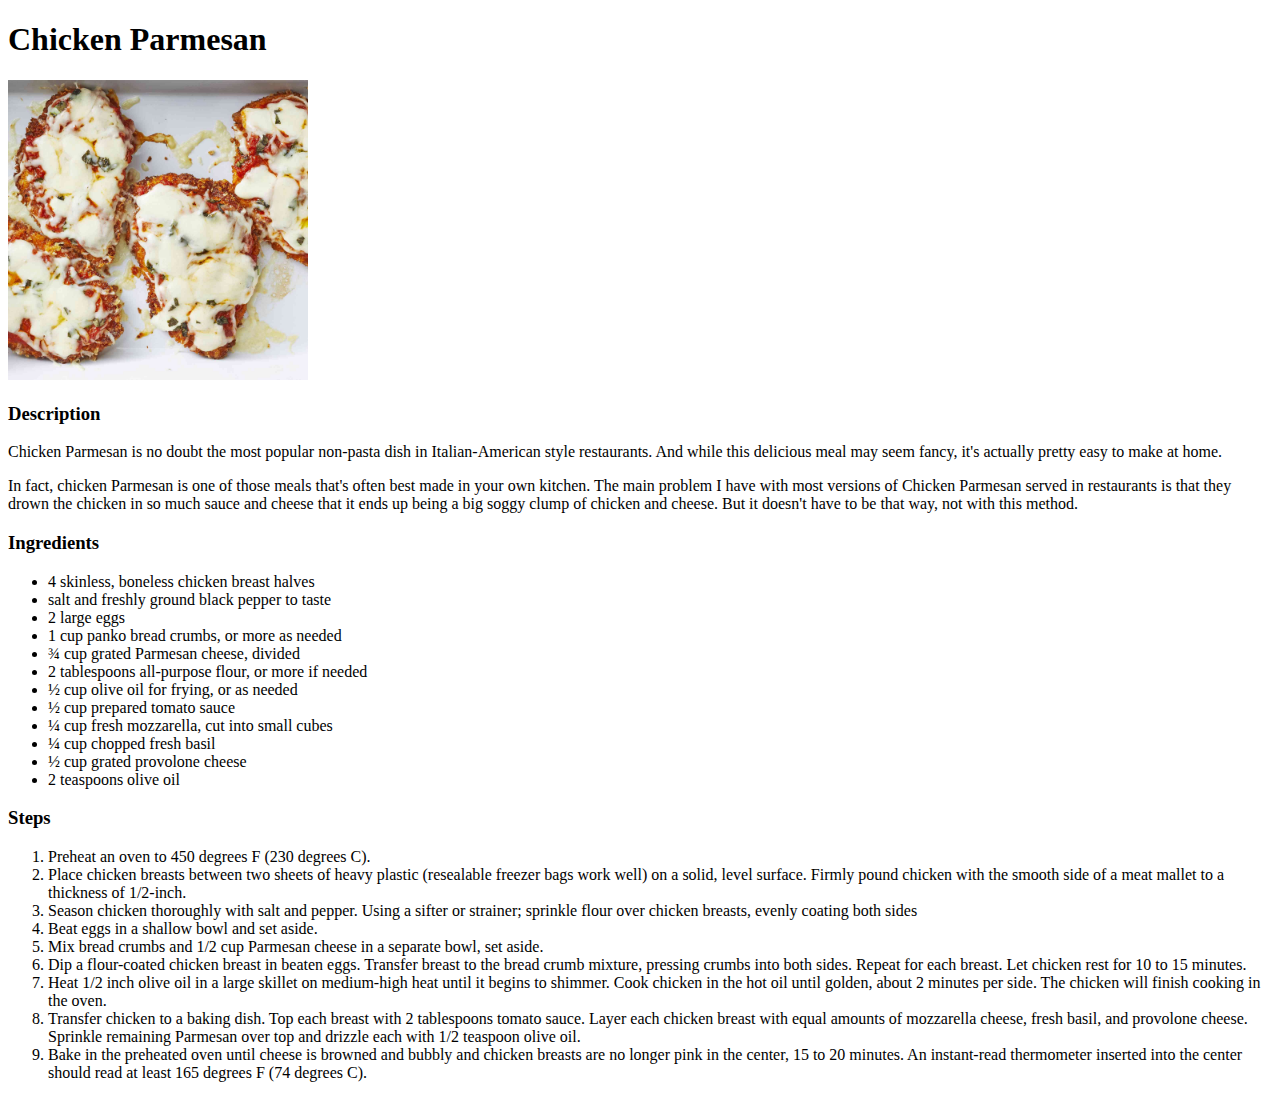
==== recipes/chicken-parmesan.html @ 23483f09 "Create Chicken parmesan page & link in index.html" ====
<!DOCTYPE html>
<html lang="en">
<head>
    <meta charset="UTF-8">
    <meta name="viewport" content="width=device-width, initial-scale=1.0">
    <title>Chicken Parmesan Recipe</title>
</head>
<body>
    <h1>Chicken Parmesan</h1>
    <img src="../img/CP.jpg" alt="Picture of Chicken parmesan" height="300" width="300">
    
    <h3>Description</h3>
    
    <p>Chicken Parmesan is no doubt the most popular non-pasta dish in Italian-American style restaurants. And while this delicious meal may seem fancy, it's actually pretty easy to make at home.</p>
    <p>In fact, chicken Parmesan is one of those meals that's often best made in your own kitchen. The main problem I have with most versions of Chicken Parmesan served in restaurants is that they drown the chicken in so much sauce and cheese that it ends up being a big soggy clump of chicken and cheese. But it doesn't have to be that way, not with this method.</p>

    <h3>Ingredients</h3>
    <ul>
        <li>4 skinless, boneless chicken breast halves</li>
        <li>salt and freshly ground black pepper to taste</li>
        <li>2 large eggs</li>
        <li>1 cup panko bread crumbs, or more as needed</li>
        <li>¾ cup grated Parmesan cheese, divided</li>
        <li>2 tablespoons all-purpose flour, or more if needed</li>        </li>
        <li>½ cup olive oil for frying, or as needed</li>
        <li>½ cup prepared tomato sauce</li>
        <li>¼ cup fresh mozzarella, cut into small cubes</li>
        <li>¼ cup chopped fresh basil</li>
        <li>½ cup grated provolone cheese</li>
        <li>2 teaspoons olive oil</li>
    </ul>

    <h3>Steps</h3>
        <ol>
            <li>Preheat an oven to 450 degrees F (230 degrees C).</li>
            <li>Place chicken breasts between two sheets of heavy plastic (resealable freezer bags work well) on a solid, level surface. Firmly pound chicken with the smooth side of a meat mallet to a thickness of 1/2-inch.</li>
            <li>Season chicken thoroughly with salt and pepper. Using a sifter or strainer; sprinkle flour over chicken breasts, evenly coating both sides</li>
            <li>Beat eggs in a shallow bowl and set aside.</li>
            <li>Mix bread crumbs and 1/2 cup Parmesan cheese in a separate bowl, set aside.</li>
            <li>Dip a flour-coated chicken breast in beaten eggs. Transfer breast to the bread crumb mixture, pressing crumbs into both sides. Repeat for each breast. Let chicken rest for 10 to 15 minutes.</li>
            <li>Heat 1/2 inch olive oil in a large skillet on medium-high heat until it begins to shimmer. Cook chicken in the hot oil until golden, about 2 minutes per side. The chicken will finish cooking in the oven.</li>
            <li>Transfer chicken to a baking dish. Top each breast with 2 tablespoons tomato sauce. Layer each chicken breast with equal amounts of mozzarella cheese, fresh basil, and provolone cheese. Sprinkle remaining Parmesan over top and drizzle each with 1/2 teaspoon olive oil.</li>
            <li>Bake in the preheated oven until cheese is browned and bubbly and chicken breasts are no longer pink in the center, 15 to 20 minutes. An instant-read thermometer inserted into the center should read at least 165 degrees F (74 degrees C).</li>
        </ol>
</body>
</html>
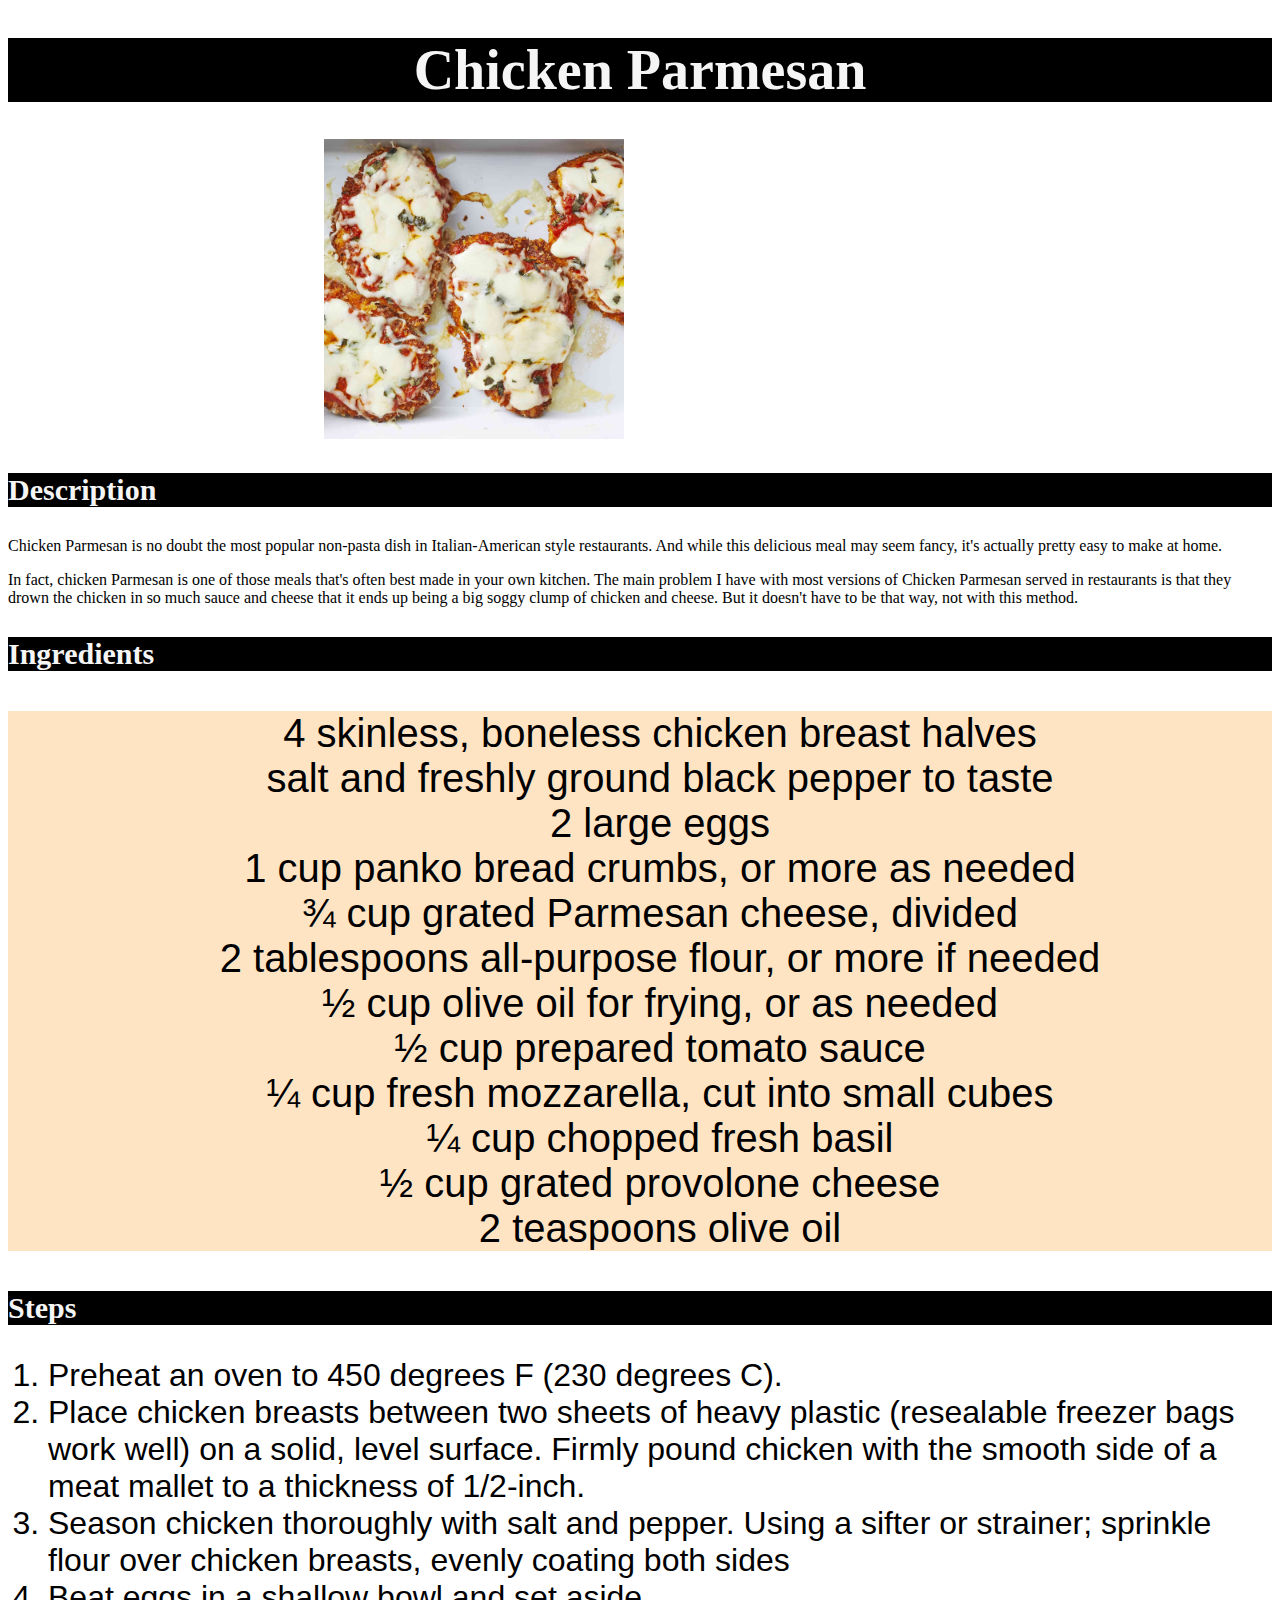
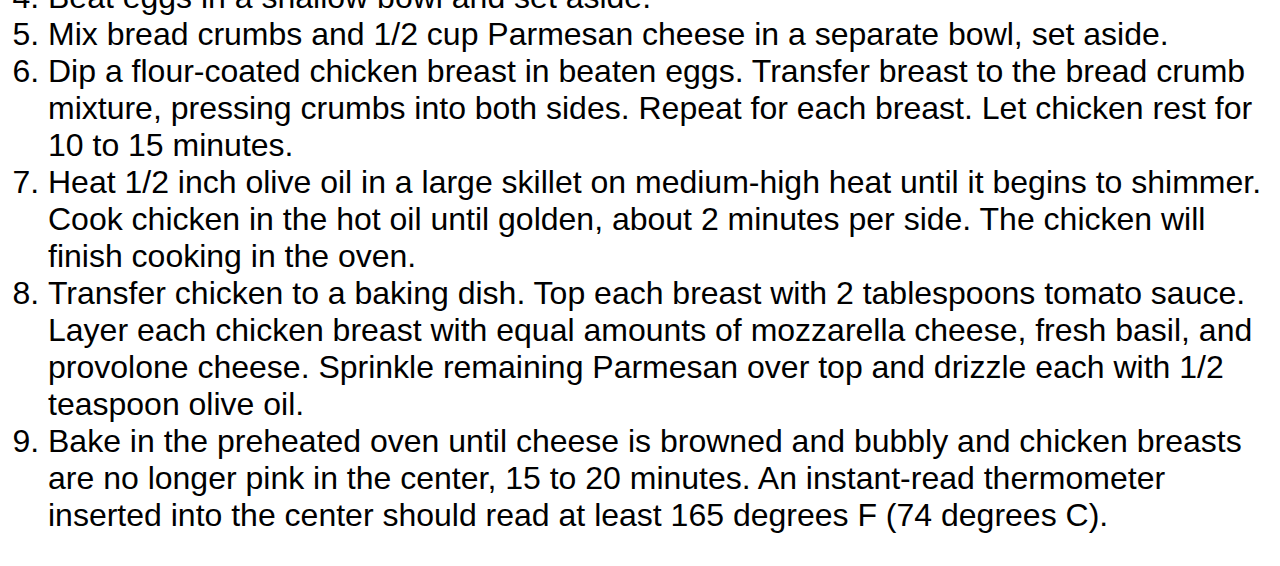
==== commit 37581364: "CSS Created for all Pages" ====
--- a/recipes/chicken-parmesan.html
+++ b/recipes/chicken-parmesan.html
@@ -3,11 +3,12 @@
 <head>
     <meta charset="UTF-8">
     <meta name="viewport" content="width=device-width, initial-scale=1.0">
+    <link rel="stylesheet" href="../style.css">
     <title>Chicken Parmesan Recipe</title>
 </head>
 <body>
-    <h1>Chicken Parmesan</h1>
-    <img src="../img/CP.jpg" alt="Picture of Chicken parmesan" height="300" width="300">
+    <h1 class="main">Chicken Parmesan</h1>
+    <img class="pics"src="../img/CP.jpg" alt="Picture of Chicken parmesan" height="300" width="300">
     
     <h3>Description</h3>
     
@@ -15,7 +16,7 @@
     <p>In fact, chicken Parmesan is one of those meals that's often best made in your own kitchen. The main problem I have with most versions of Chicken Parmesan served in restaurants is that they drown the chicken in so much sauce and cheese that it ends up being a big soggy clump of chicken and cheese. But it doesn't have to be that way, not with this method.</p>
 
     <h3>Ingredients</h3>
-    <ul>
+    <ul class="unlist">
         <li>4 skinless, boneless chicken breast halves</li>
         <li>salt and freshly ground black pepper to taste</li>
         <li>2 large eggs</li>
@@ -31,7 +32,7 @@
     </ul>
 
     <h3>Steps</h3>
-        <ol>
+        <ol class="orlist">
             <li>Preheat an oven to 450 degrees F (230 degrees C).</li>
             <li>Place chicken breasts between two sheets of heavy plastic (resealable freezer bags work well) on a solid, level surface. Firmly pound chicken with the smooth side of a meat mallet to a thickness of 1/2-inch.</li>
             <li>Season chicken thoroughly with salt and pepper. Using a sifter or strainer; sprinkle flour over chicken breasts, evenly coating both sides</li>
--- a/style.css
+++ b/style.css
@@ -0,0 +1,37 @@
+
+
+.main{
+    font-size: 56px;
+    color: whitesmoke;
+    background-color: black;
+    text-align: center;
+    
+}
+
+.unlist{
+    text-align: center;
+    list-style-type: none;
+    font-size: 40px;
+    font-family: Verdana, Geneva, Tahoma, sans-serif;
+    text-decoration: none;
+    background-color: bisque;
+}
+
+h3{
+    background-color: black;
+    color:whitesmoke;
+    font-size: 30px;
+}
+
+h4{
+    text-decoration:underline;
+}
+.pics{
+    margin-left: 25%;
+}
+
+.orlist{
+    font-size: 32px;
+    font-family: Verdana, Geneva, Tahoma, sans-serif;
+
+}